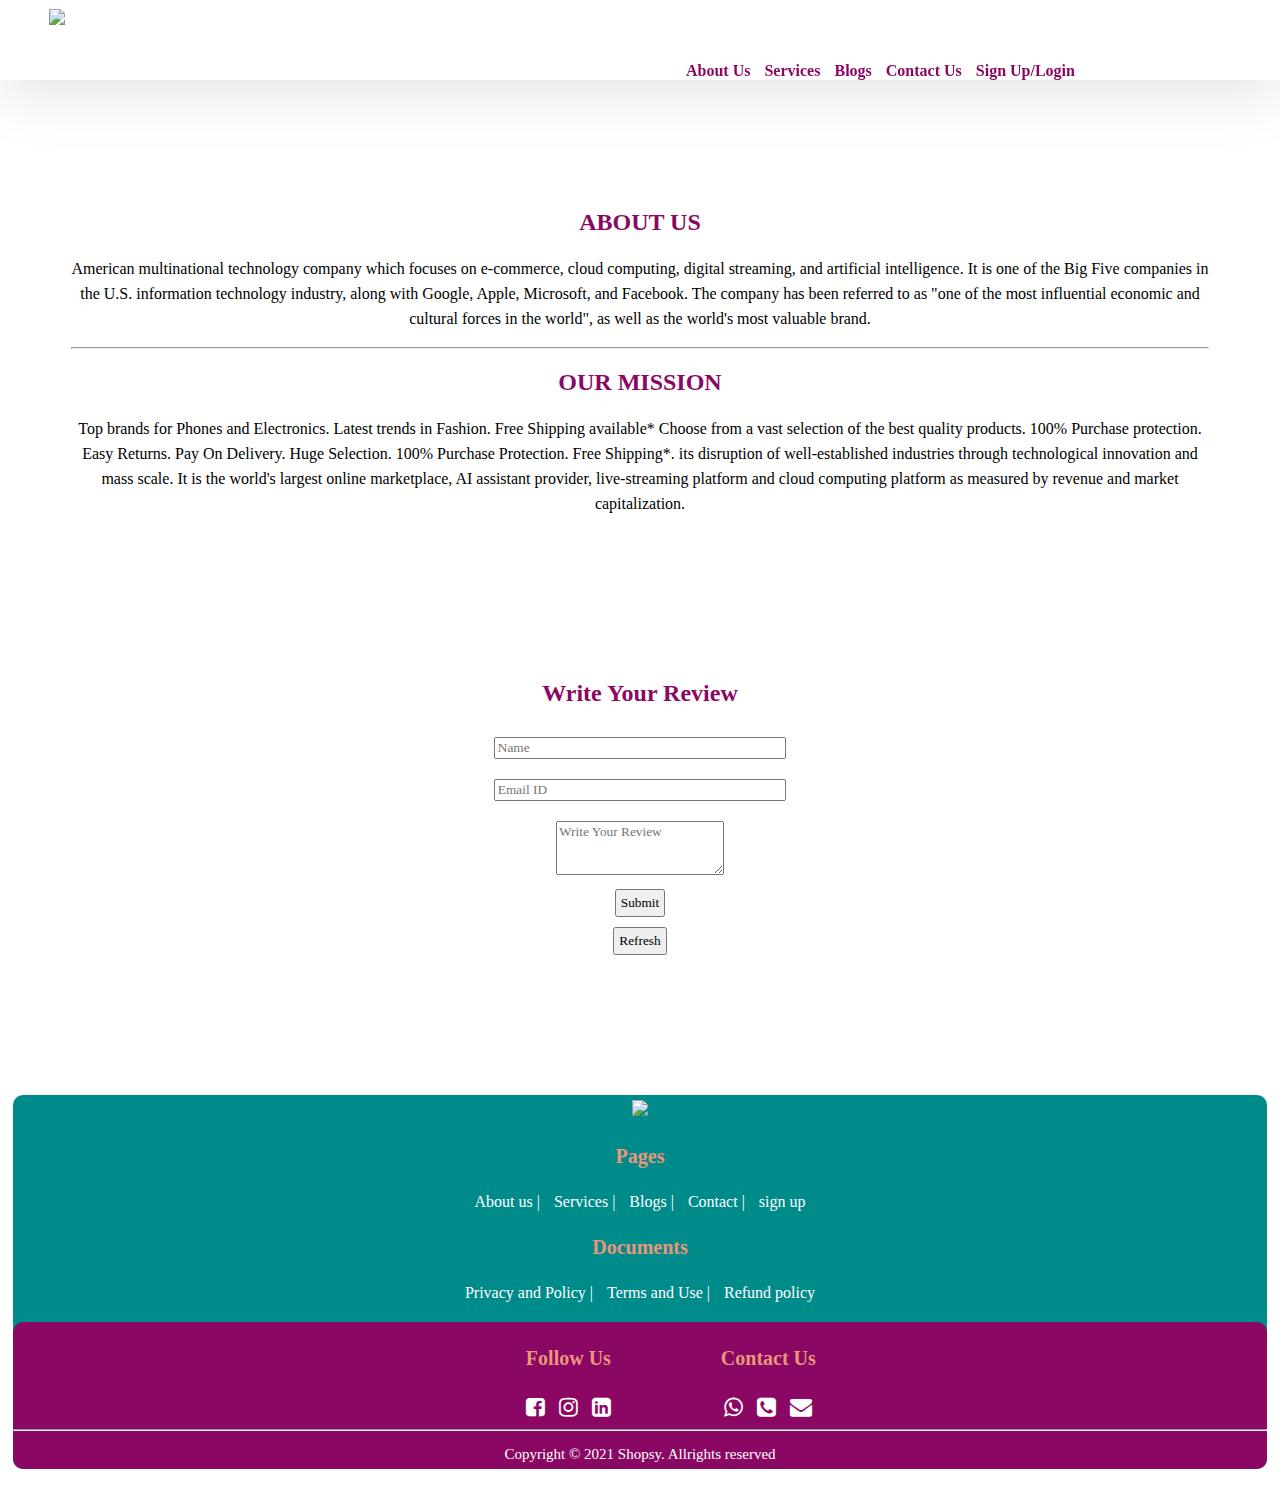
==== about.html @ 2107f897 "Add files via upload" ====
<!DOCTYPE html>
<html lang="en">
    <head>
        <title>E-Commerce | About Us</title>
        <link rel="icon" href="images/Shopsy.jpg">
        <meta http-equiv="Content-Type" content="text/html:charset=UTF-8">
        <meta http-equiv="X-UA-Compatible" content="IE=7">
        <meta charset="utf-8">
        <meta name="viewport" content="width=device-width, initial-scale=1">
        <link rel="stylesheet" href="style.css">
        <link rel="stylesheet" href="https://cdnjs.cloudflare.com/ajax/libs/font-awesome/4.7.0/css/font-awesome.css" 
        integrity="sha512-5A8nwdMOWrSz20fDsjczgUidUBR8liPYU+WymTZP1lmY9G6Oc7HlZv156XqnsgNUzTyMefFTcsFH/tnJE/+xBg==" 
        crossorigin="anonymous" referrerpolicy="no-referrer" />

    </head>
    <body>
        <nav class="nav nav_top">
            <div class=logo>
                <a href="index.html"><img src="images/logo.jpg" width="150"></a>
            </div>
            <div class="nav_side">
                <a href="about.html">About Us</a>
                <a href="services.html">Services</a>
                <a href="blogs.html">Blogs</a>
                <a href="contact.html">Contact Us</a>
                <a href="signup.html">Sign Up/Login</a>
            </div>
        </nav>
        <div class="about_us">
            <h2>ABOUT US</h2>
            <div class="about_container">
            <p>American multinational technology company which focuses on e-commerce, 
            cloud computing, digital streaming, and artificial intelligence. 
            It is one of the Big Five companies in the U.S. information technology industry, 
            along with Google, Apple, Microsoft, and Facebook.
             The company has been referred to as 
            "one of the most influential economic and cultural forces in the world", 
            as well as the world's most valuable brand.</p><hr>
            <h2>OUR MISSION</h2>
            <p>Top brands for Phones and Electronics.
             Latest trends in Fashion. 
            Free Shipping available* 
            Choose from a vast selection of the best quality products. 
            100% Purchase protection. Easy Returns. Pay On Delivery. Huge Selection. 
            100% Purchase Protection. Free Shipping*.
            its disruption of well-established industries through technological
             innovation and mass scale. It is the world's largest online marketplace,
             AI assistant provider, live-streaming platform and cloud computing platform
             as measured by revenue and market capitalization.</p>
            </div>
            <div class="feed">
            <h2>Write Your Review</h2>
            <div class="feed_form">
            
            <form name="submit-googlesheet" method="post">
            <input type="text" name="Name" placeholder="Name"><br>
            <input type="email" name="Email" placeholder="Email ID"><br>
            <textarea rows="3" cols="20" name="Review" placeholder="Write Your Review"></textarea><br>
            <button type="submit">Submit</button><br>
            <button type="reset">Refresh</button><br>
            </form>
            </div>
            </div>
            </div>
            <footer>
                <div class="footer_logo">
                  <a href="index.html"><img src="images/logo.jpg" width="150"></a>
                </div>
                <div class="pages">
                  <h3>Pages</h3>
                  <a href="about.html">About us |</a>
                  <a href="services.html">Services |</a>
                  <a href="blogs.html">Blogs |</a>
                  <a href="contact.html">Contact |</a>
                  <a href="signup.html">sign up</a>
                </div>
                <div class="doc">
                  <h3>Documents</h3>
                  <a href="">Privacy and Policy |</a>
                  <a href="">Terms and Use |</a>
                  <a href="">Refund policy</a>
                </div>
                <div class="media">
                  <div class="media_container">
                    <div class="social">
                      <h3>Follow Us</h3>
                  <a href="https://m.facebook.com/shopsy/" target="_blank"><i class="fa fa-facebook-square" aria-hidden="true"></i></a>
                  <a href="https://www.instagram.com/shopsy/?hl=en" target="_blank"><i class="fa fa-instagram" aria-hidden="true"></i></a>
                  <a href="https://in.linkedin.com/company/shopsy" target="_blank"><i class="fa fa-linkedin-square" aria-hidden="true"></i></a>
                </div>
                <div class="contact">
                  <h3>Contact Us</h3>
                  <a href=""><i class="fa fa-whatsapp" aria-hidden="true"></i></a>
                  <a href="tel:+9108061799600"><i class="fa fa-phone-square" aria-hidden="true"></i></a>
                  <a href="mailto:help@shopsy.com"><i class="fa fa-envelope" aria-hidden="true"></i></a>
                    </div>                
                  </div>
                  <hr>
                  <div class="copy">
                      <p>Copyright © 2021 Shopsy. Allrights reserved</p>
                  </div>
                </div>
                
                  
              </footer>
              <script>
                const scriptURL="https://script.google.com/macros/s/AKfycbzlVRoZkAQkU1pvOA4xZ0fseNCXo7abJNK1Ych_eWURIHkb6ZKHdd_JJUzUgX9mAYrY/exec"
                const form = document.forms['submit-googlesheet']
                          
                            form.addEventListener('submit', e => {
                              e.preventDefault()
                              fetch(scriptURL, { method: 'POST', body: new FormData(form)})
                                .then(response => alert("Thanks for Contacting us..! We Will Contact You Soon..."))
                                .catch(error => console.error('Error!', error.message))
                            })
                </script>
            </body>
    
 
            </html>
---- style.css ----
.nav
    {
        background-color: white;
        z-index:9;
        padding-left: 40px;
        display:flex;
        box-shadow: 0px 3px 70px 0px rgba(0,0,0,.15);
    }
    .nav_top{
        position:fixed;
        top:0;
        left:0;
        right:0;
    }
    .logo{
        float:left;
    }
    .logo img{
        margin:15%;
        padding:5px;
    }
    .nav_side{
        padding-top: 5%;
        padding-left: 50%;
    }
    .nav_side a{
        text-decoration: none;
        margin-right: 10px; 
        color: #8a0863 ;
        font-weight: bolder;
        font-size: 16px;
        font-family: Georgia, serif;
    }
    .nav_side a:hover{
        color:darkcyan;
        transition:.5s;
    }
    .main{
        margin-top: 70%;
        background-image:linear-gradient(to bottom right,#8a0863,darkblue);
        margin:5px;
        margin-left: 10%;
        margin-right: 10%;
        border-radius: 10px;
        margin-bottom: -10%;
    }
    .main .main_content{
        
        display: flex;  
        text-align: center;  
        padding-bottom: 2%;
    } 
    .main .main_content .main_content1{
        padding-top:5%;
        text-align: center;
        width:50%;
        height: 50%; 
    }
    .main .main_content .main_content1 img{
        border-radius: 10px;
        padding:20px;
        padding-top: 20%;
        width:100%;
        height:100%;
    }
    .main .main_content .main_content2 h2{
        text-align:center;
        padding-top:50%;
        color:white;
        font-size:25px;
        font-family: Georgia, serif;
        font-weight: bolder;
        opacity: 0.5;
        line-height: 30px;
        
    }
    .product {
        padding-top: 13%;
    }
    .product h2{
        font-size: 30px;
        color:#8a0863;
        font-family: Georgia, serif;
        text-align:center;
    }
    .product .product_container{
        margin-top:10px;
        display:flex;
        align-items:baseline;
        margin-right: 5%;
        margin-left: 5%;
        
    }
    .product .product_container .image{
        width:33%;
        height:auto;
    }
    .product .product_container .image{
        display:grid;
        margin-top:5%;
        margin-right:10px;
    }
    .product .product_container .image img{
        border-radius:50%;
        width:100%;
        padding:5px;
    }
    .product .product_container .image a{
        color:#8a0863;
        font-family: Georgia, serif;
        margin-left:5px;
        margin-top: 15px;
        font-size: 20px;
        font-weight:bold;
        text-align: center;
        text-decoration:none;
    }  
    .product .product_container .image a:hover{
        color:darkcyan;
        transition:.5s;
    }
    .sign{
        margin:5%;
        padding:30px;
        margin-left:10%;
    }
    .sign .sign_container{
        display:flex;
        text-align: center;
    }
    .sign .sign_container .btn{
    padding-top:10%;

    }
    .sign .sign_container .btn p{
    font-size:25px;
    padding-top:30%;
    padding-right: 10%;
    padding-bottom: 15px;
    }
    .sign .sign_container img{
        padding-right: 30px;
    }

    .sign .sign_container .btn a{
    border:2px solid darkcyan;
    text-decoration:none;
    color:darksalmon;
    font-family: Georgia, serif;
    padding:4px 100px;
    border-radius:20px;
    font-size:20px;
    background-color: #8a0863;
    }
    .sign .sign_container .btn a:hover{
    border:none;
    color:#8a0863;
    font-family: Georgia, serif;
    background-color:rgb(5, 112, 112);
    border-bottom:5px solid darksalmon;
    transition:.5s;
    }

    .carousel-container {
        text-align: center;
    }
    .carousel-container h2{
        color:#6d045b;
        text-align:center;
        font-family: Georgia, serif;
        font-size: 35px;
        padding:50px;
    }
    .carousel-container a{
        border:3px solid  darkcyan;
        border-radius:2px;
        background-color:purple;
        color:darksalmon;
        font-family: Georgia, serif;
        padding: 5px 5px;
        font-size:15px;
        text-decoration:none;
        transition:.5s;
        
    } 
    .carousel-container a:hover{
        border:none;
        border-bottom:4px solid  darksalmon;
        border-radius:2px;
        background-color:darkcyan;
        color:darksalmon;
        font-family: Georgia, serif;
        padding: 5px 5px;
        font-size:15px;
        text-decoration:none;
        transition:.5s;
    }
    .main-carousel{
        margin:10px;
    margin:10px;
    margin-bottom: 7%;
    }
    .main-carousel .carousel-cell{
    padding: 10px;
    }
    .main-carousel .carousel-cell img{

    padding:10px;
    border-radius:10%;
    }
    .main-carousel .carousel-cell img:hover{
    box-shadow: 0px 3px 70px 0px rgba(0,0,0,.30);
    }
    .main-carousel .carousel-cell .carousel-content{
    text-align:center;
    font-family: Georgia, serif;
    line-height:10px;
    padding-bottom: 20px;
    }
    .main-carousel .carousel-cell .carousel-content h3{
    color: #6d045b;
    padding-bottom: 10px;
    }
    .main-carousel .carousel-cell .carousel-content p{
    color:black;
    padding-bottom:20px;
    }
    .main-carousel .carousel-cell .carousel-content a{
        border:3px solid  darkcyan;
        border-radius:2px;
        background-color:#8a0863;
        color:darksalmon;
        font-family: Georgia, serif;
        padding:5px 5px;
        font-size:15px; 
        text-decoration:none;
        transition:.5s;
    }
    .main-carousel .carousel-cell .carousel-content a:hover{
        border:none;
        color:#8a0863;
        background-color: rgb(5, 112, 112);
        border-bottom:4px solid darksalmon;
        font-weight:bolder;
    }
    .product_content{
        padding-bottom:10%;
        
    }
    .product_content .prd{
        margin-left: 15%;
    }
    .product_content .prd .prd2{
        margin-left: 5%;
    }
    #ring_content{
        padding:20px;    
        text-align:center;
    }
    #ring_content h2
    {
        padding-top: 10%;
        text-align:center;
        font-family: Georgia, serif;
        color:#8a0863;
        font-size: 35px;
    } 
    #vadanam_content{
        padding:10px;
    }
    #vadanam_content h2
    {
        padding-top: 10%;
        text-align:center;
        font-family: Georgia, serif;
        color:#8a0863;
        font-size: 35px;
    } 
    #necklace_content{
        padding:10px;
    }
    #necklace_content h2
    {
        padding-top: 10%;
        text-align:center;
        font-family: Georgia, serif;
        color:#8a0863;
        font-size: 35px;
    } 
    #bracelet_content{
        padding:10px;
    }
    #bracelet_content h2
    {
        padding-top: 10%;
        text-align:center;
        font-family: Georgia, serif;
        color:#8a0863;
        font-size: 35px;
    } 
    #bangle_content{
        padding:10px;
    }
    #bangle_content h2
    {
        padding-top: 10%;
        text-align:center;
        font-family: Georgia, serif;
        color:#8a0863;
        font-size: 35px;
    } 
    .prd{
    margin-left: 5%;
    margin-right: 5%; 
    }
    .prd .prd1{
        display:flex;
        padding:20px;
    }
    .prd .prd2{
        text-align: center;
        padding-bottom: 20px;
    }
    .prd .prd2:hover{
        box-shadow: 0px 30px 65px  rgba(0,0,0,.30);
    }
    .prd .prd2 .prd_content p{
        font-family: Georgia, serif;
        padding:15px;
    }
    .prd .prd2 img{
        padding:20px;  
    }
    .prd .prd2 a{
        margin-top: 30%;
        border:3px solid darkcyan;
        border-radius:2px;
        background-color:#8a0863;
        color:darksalmon;
        font-family: Georgia, serif;
        padding: 5px 5px;
        font-size:15px;
        text-decoration:none;
        transition:.5s;
    }
    .prd .prd2 a:hover{
        border:none;
        color:#8a0863;
        background-color: rgb(5, 112, 112);
        border-bottom:4px solid darksalmon;
        font-weight:bolder;
    }
    .keypointer h2{
        text-align: center;
        font-family: Georgia, serif;
        color:#8a0863;
        font-size: 35px;
        padding-top:10%;
        padding-bottom: 5%;
    }
    .keypointer .key_container{
        background-image:url("images/features.jpg");   
        background-position:center;
        height:450px;
        width:70%;
        margin-left:15%;
        margin-right:10%;
        background-repeat:no repeat;
        background-size:cover;
        border-radius:10px;
    }
    .keypointer .key_container .features{
        float:left;
        text-align:left;
        padding-top:30px;
        font-size:16px;
    }
    .keypointer .key_container .features li{
        list-style:none;
        color:#6C3483;
        font-weight:bold;
        margin:10px;
        line-height:50px;
        padding-left:25px;
        border-left:5px solid #D50000;
        border-radius:5px;
        box-shadow:0px 3px 50px 0px rgba(0,0,0,0.15);
    }
    .review
    {
    padding:5px;
    text-align:center;
    }  
    .review h2{
        margin-top:10%;
        text-align:center;
        color:#6d045b;
        font-family: Georgia, serif;
        margin-bottom: 50px;
    }
    .review .review_container{
    padding-left:23%;
    padding-right: 23%;
    }
    .review .review_container .carousel-inner{
    background-color:white;
    }
    .review .review_container .item{
    width:100%;
    padding:10px;
    }
    .review .review_container .item .review_img{
    width:100%;
    height:250px;
    text-align: center;
    padding-bottom:20px;
    }
    .review .review_container .item .review_img img{
    border-radius:50%;
    width:50%;
    height:250px;
    }
    .review .review_container .item .review_content{
    text-align: center;
    }
    .review .review_container .item .review_content h3{
    padding-bottom:5px;
    }
    .review .review_container .item .review_content p{
    padding-bottom:20px;
    }
    footer{
        margin:5px;
        background-color:darkcyan;
        border-radius:10px;
        text-align:center;
        margin-top: 100px;
    }  
    .footer_logo{
        padding-top:5px;
        text-align:center;
    }
    
    .pages h3{
    color:darksalmon;
    padding:5px;
    font-size:20px;
    font-family: Georgia, serif;
    }
    .pages a{
    text-decoration: none;;
    color:white;
    padding:5px;
    font-family:Georgia, serif;
    }
    .doc h3{
    color:darksalmon;
    padding:5px;
    font-size:20px;
    font-family: Georgia, serif;
    }
    .doc a{
    text-decoration: none;;
    color:white;
    padding:5px;
    font-family:Georgia, serif;
    }
    .media .media_container .social{
    margin-left: 15%;
    }
    .media_container .social h3{
    color:darksalmon;
    padding:5px;
    font-size:20px;
    font-family: Georgia, serif;
    }
    .media_container .social a{
    text-decoration: none;;
    color:white;
    padding:5px;
    font-size: 22px;
    font-family:Georgia, serif;
    }
    .media .media_container .contact {
    margin-left:100px;
    }

    .media_container .contact h3{
    color:darksalmon;
    padding: 5px;
    font-size: 20px;
    font-family:Georgia, serif;
    padding-bottom: 5px;
    }
    .media_container .contact a{
    text-decoration: none;
    color:white;
    padding:5px;
    font-size:22px;
    font-family: Georgia, serif;
    }
    .media_container{
    display: flex;
    text-align: center;
    margin-left: 30%;

    }
    .media{
    background-color:#8a0863;
    border-radius:10px;
    margin-top: 20px;

    }
    .media p{
    color:white;
    padding-bottom: 6px;
    font-size: 15px;
    font-family: Georgia, serif;
    }
    .about_us{

    margin:5%;
    padding-top:10%;
    text-align:center;
    }
    .about_us h2{
    color:#8a0863;
    font-family: Georgia, serif;
    }
    .about_us .about_container p{
    font-family:georgia;
    line-height:25px;
    }
    .feed{
    margin-top: 10%;
    padding-top: 30px;
    padding-bottom: 30px;
    background-image:url("images/feed3.jpeg");
    background-repeat:no repeat;
    background-size:cover;
    margin-right: 10px;
    width:100%;
    height:100%;
    text-align: center;
    }
    .feed h2{

    color:#8a0863;
    padding-bottom: 10px;
    }
    .feed .feed_form form input{
        outline:none;
        width:25%;
        font-family: Georgia, serif;
        margin-bottom:20px;
    }
    .feed .feed_form form textarea{
        outline: none;
    margin-bottom:10px;
    font-family: Georgia, serif;
    }
    .feed .feed_form form button{
        padding:4px;
        margin-bottom:10px;
        font-family: Georgia, serif;
    }
    .contact_us{
        padding:30px;
        padding-top: 10%;
    }
    .contact_us h2{
        padding: 20px;
        padding-top: 70px;
        text-align:center;
        font-family: Georgia, serif; 
        color:#8a0863;
    }
    .contact_us .g_map{
        border:4px solid purple;
    }
    .contact_us .contact_container{
        padding:20px;
    }
    .login{
    padding:150px;
    text-align: center;
    padding-bottom: 2%;
    
    }
    .login h2{
        font-size: 25px;
        padding: 20px;
        font-family: Georgia, serif; 
        color:#8a0863;
        padding-left:60px;
    }
    .login .login_container{
        margin-left: 15%;
    }
    .login .login_container form {
        width:250px;
        height:200px;
        padding:50px;
        text-align: center;
        border:2px solid #8a0863;
        margin-left: 28%;
        margin-right: 20%;
    }

    .login .login_container form input{
        outline:none;
        font-size: 15px;
    margin-bottom: 30px;
    font-family: Georgia, serif; 
    border:none;
    border-bottom: 1px solid darkcyan;
    width:55%;
    }
    .login .login_container form button{
        padding:4px;
        margin-bottom:10px;
        font-family: Georgia, serif;
        margin-bottom: 30px;
        width:55%;
        border:2px solid  darkcyan;
        background-color:#8a0863;
        color:darksalmon;
        font-family: Georgia, serif;
        padding:5px 5px;
        font-size:15px;
        text-decoration:none;
        transition:.2s;
        border-radius: 20px;
    }
    .login .login_container form button:hover{
    border:none;
        color:#8a0863;
        background-color: rgb(5, 112, 112);
        border-bottom:4px solid darksalmon;
        font-weight:bolder;
        transition:.2s;
    }
    .blog{
        padding:70px;
        padding-top: 100px;
    }
    .blog h1{
        text-align: center;
        color:#8a0863;
        font-family: Georgia, serif;
        padding:25px;
    }
    .blog .blog_view{
        background-color:darkcyan ;
        border-radius:10px;
    }
    .blog .blog_view h2{
        padding-top:20px;
        text-align: center;
        color:#8a0863;
        font-family: Georgia, serif;
    }
    .blog .blog_view .blog_container{
        display:flex;
        padding-bottom: 30px;
        margin:30px;
        height: 300px;
        padding-left:5%;
        padding-right:5%;
    }

    .blog .blog_view .blog_container .blog_img{
        float:left;
    width:40%;
    }
    .blog .blog_view .blog_container .blog_img h3{
        padding-left:10%;
    }
    .blog .blog_view .blog_container .blog_img h2{
        color:#8a0863;
        font-family: Georgia, serif;
    }
    .blog .blog_view .blog_container .blog_img img{
        border-radius: 50%;
    }
    .blog .blog_view .blog_container .blog_img p{
        padding-left:15%;
        line-height: 20px; 
        font-family: Georgia, serif;
    }
    .blog .blog_view .blog_container .blog_content {
        width:60%;
        float:right;
        padding-top: 40px;
    }
    .blog .blog_view .blog_container .blog_content p{
        line-height:35px;
        font-family: Georgia, serif;
    }
    .signup{
        padding:15%;
        text-align: center;
    padding-bottom: 3%;
    
    }
    .signup h2{
        font-size: 25px;
        padding: 20px;
        font-family: Georgia, serif; 
        color:#8a0863;
    }
    .signup .signup_container{
        width:450px;
        height:650px;
        margin-left: 15%;
    }
    .signup .signup_container form{
        text-align: center;
        padding:50px;
        text-align: center;
        border:2px solid purple;
        width:450px;
        height:350px;
        margin-left: 20%;
    }
    .signup .signup_container form input{
        outline:none;
        font-size: 15px;
        margin-bottom: 30px;
        font-family: Georgia, serif; 
        border:none;
        border-bottom: 1px solid darkcyan;
        width:55%;
    }
    .signup .signup_container form button{
        padding:4px;
        font-family: Georgia, serif;
        margin-bottom: 40px;
        width:55%;
        border:2px solid  darkcyan;
        background-color:#8a0863;
        color:darksalmon;
        font-family: Georgia, serif;
        padding:5px 5px;
        font-size:15px;
        text-decoration:none;
        transition:.2s;
        border-radius: 20px;
    }
    .signup .signup_container form button:hover{
            border:none;
            color:#8a0863;
            background-color: rgb(5, 112, 112);
            border-bottom:4px solid darksalmon;
            font-weight:bolder;
            transition:.2s;
    }
    .team{
        margin:10px;
    }
    .team h2{
        padding:25px;
        text-align: center;
        color:#8a0863;
        font-size:30px;
        font-family: Georgia, serif;
    }
    .team .team_container{
        display:flex;
    }
    .team .team_container .team_video{
        border:6px solid purple;
        margin: 20px;
    }
    .team .team_container .team_content{
        padding-top: 5%;
        line-height: 25px;
        font-family: Georgia, serif;
        font-size: medium;
    }
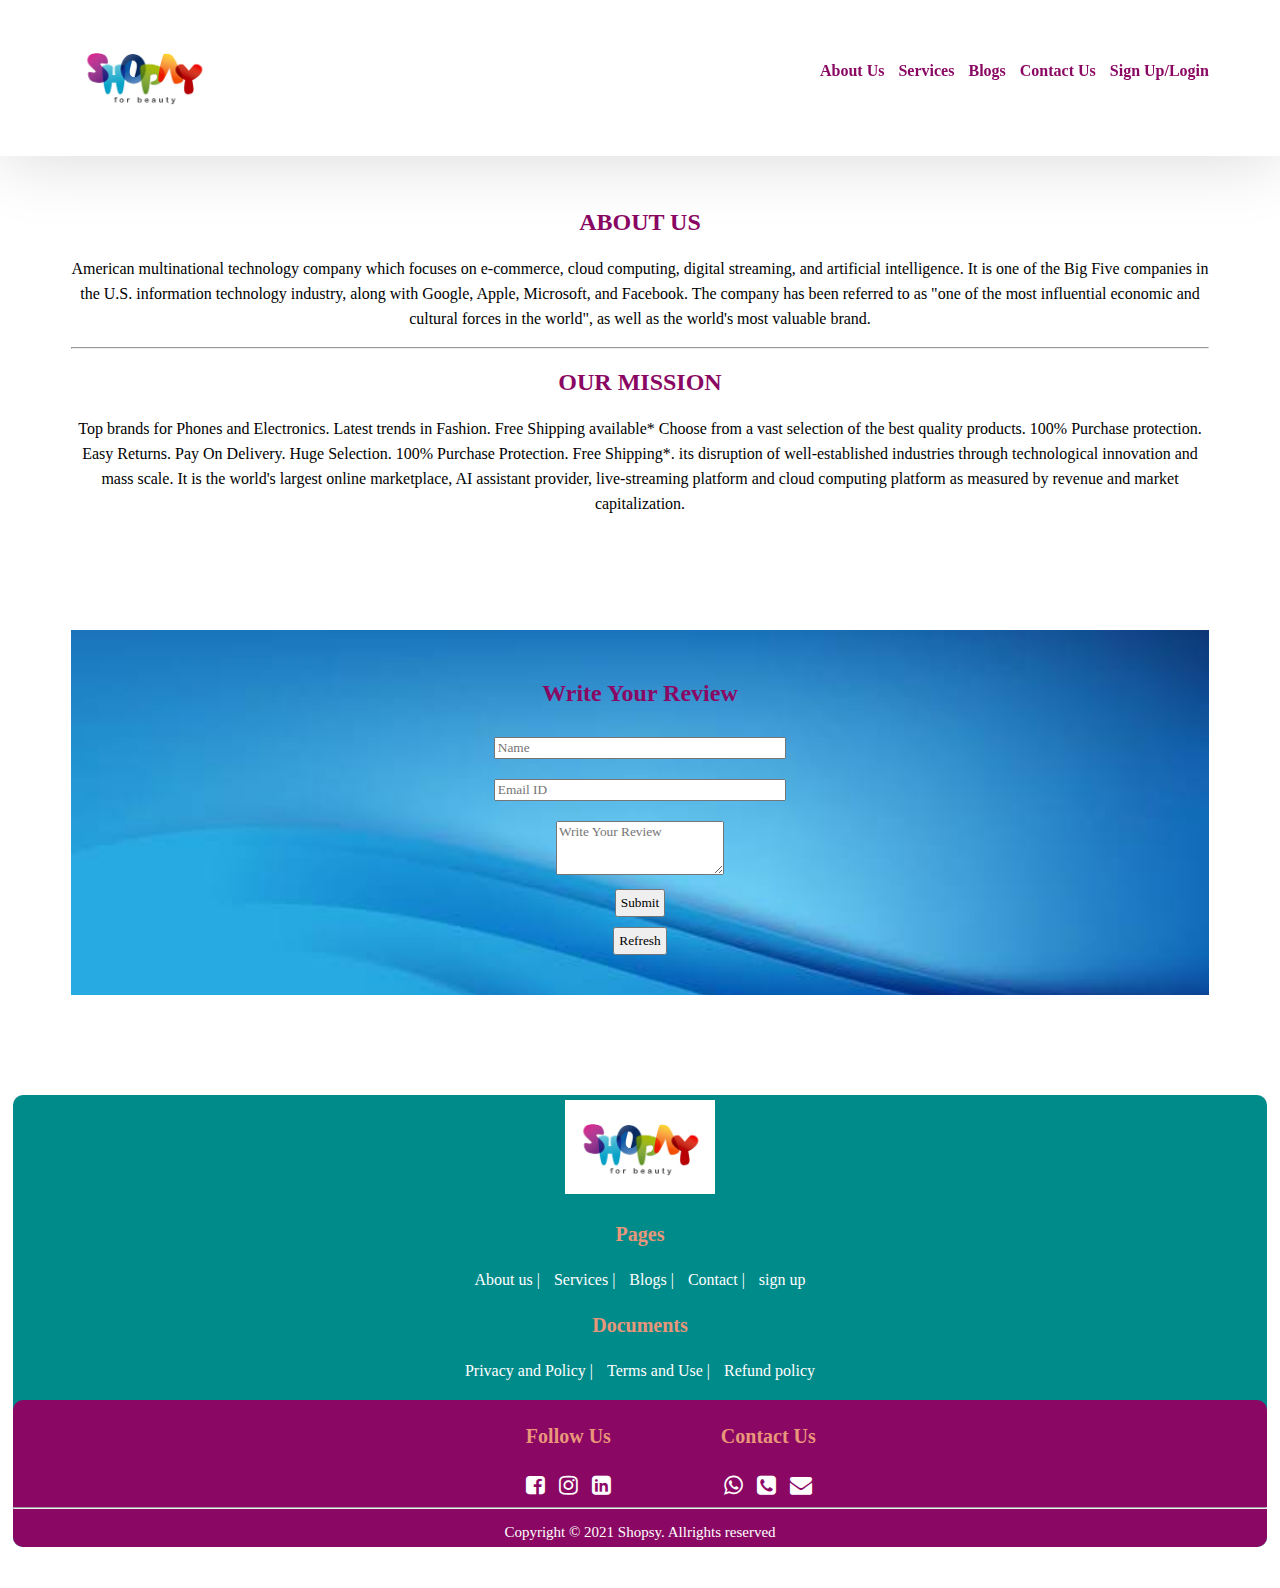
==== commit e1e233c1: "Update about.html" ====
--- a/about.html
+++ b/about.html
@@ -2,7 +2,7 @@
 <html lang="en">
     <head>
         <title>E-Commerce | About Us</title>
-        <link rel="icon" href="images/Shopsy.jpg">
+        <link rel="icon" href="images/logo.jpg">
         <meta http-equiv="Content-Type" content="text/html:charset=UTF-8">
         <meta http-equiv="X-UA-Compatible" content="IE=7">
         <meta charset="utf-8">
@@ -118,4 +118,4 @@
     
  
             </html>
- + 
